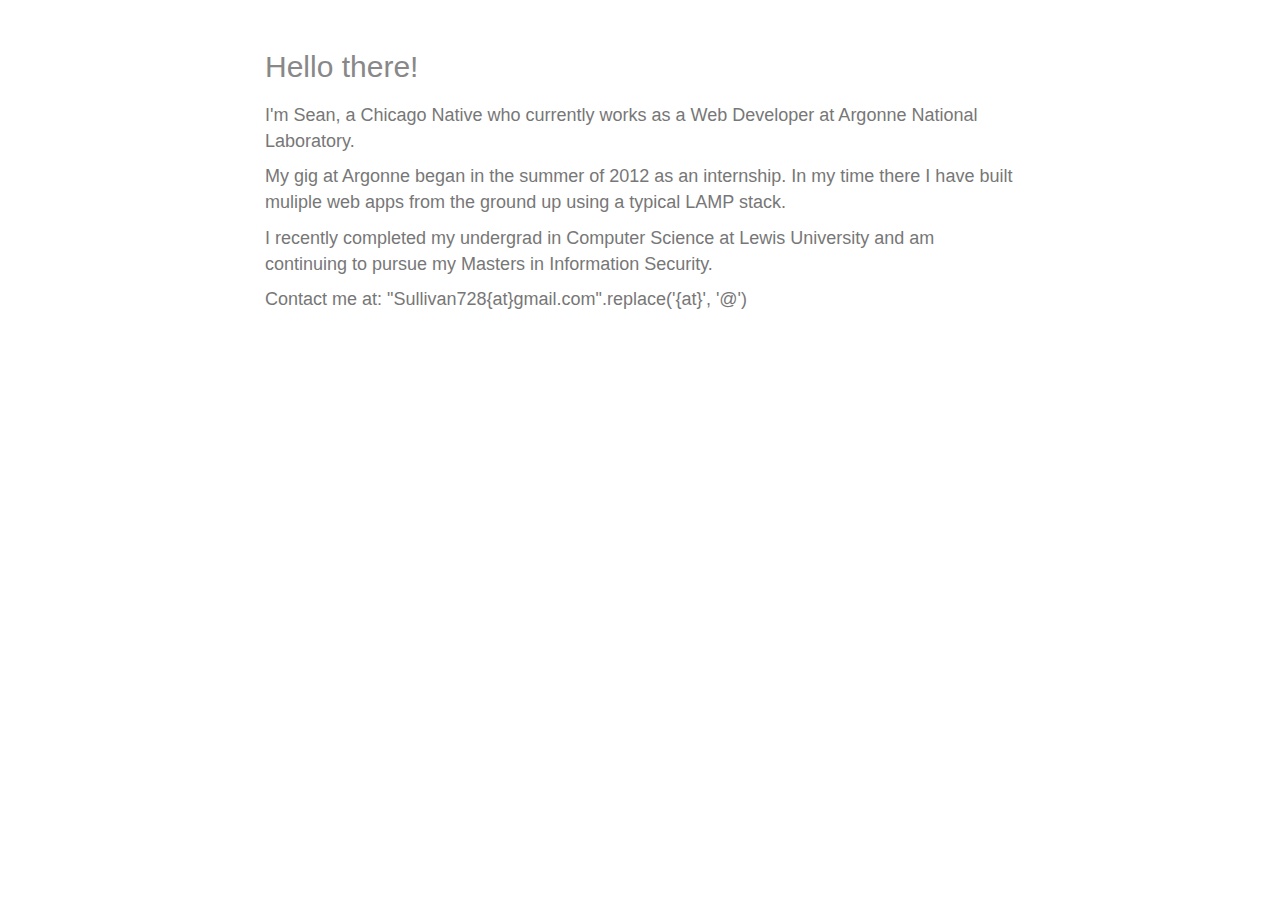
==== index.html @ d8938596 "Updates from 900DPI" ====
<!doctype html>
<html lang="en">
	<head>
	    <meta charset="utf-8">
	    <meta name="viewport" content="width=device-width, initial-scale=1.0">

	    <title>Sean Sullivan</title>

	    <link rel="stylesheet" href="css/bootstrap.min.css">
	    <link rel="stylesheet" href="css/style.css">
	</head>
	<body>
	    <div id="layout">
	        <div id="main">
        		<!-- 900-include=includes/nav.html -->
	            <div class="container">
				    <div class="row">
				        <div class="col-sm-offset-2 col-sm-8">
				        	<h2 class="content-subhead">Hello there!</h2>
		                	<p class="900-edit" data-900-id="8ycf6w">I'm Sean, a Chicago Native who currently works as a Web Developer&nbsp;at Argonne National Laboratory.</p>
				        </div>
						<div class="col-sm-offset-2 col-sm-8">
							<p class="900-edit" data-900-id="urbnnc">
							My gig at Argonne began in the summer of 2012 as an internship. In my time there I have built muliple web apps from the ground up using a typical LAMP stack. 
							</p>
						</div>
						<div class="col-sm-offset-2 col-sm-8">
							<p class="900-edit" data-900-id="yatvjh">I recently completed my undergrad in Computer Science at Lewis University and am continuing to pursue my Masters in Information Security.</p>
						</div>
						<div class="col-sm-offset-2 col-sm-9">
							<p>Contact me at: "Sullivan728{at}gmail.com".replace('{at}', '@')</p>
						</div>
				    </div>
				</div>
	        </div>
	    </div>
	</body>
</html>
---- css/style.css ----
body {
    color: #777;
    font-size: 18px;
}

.pure-img-responsive {
    max-width: 100%;
    height: auto;
}

#layout,
#menu,
.menu-link {
    -webkit-transition: all 0.2s ease-out;
    -moz-transition: all 0.2s ease-out;
    -ms-transition: all 0.2s ease-out;
    -o-transition: all 0.2s ease-out;
    transition: all 0.2s ease-out;
    
}

#layout {
    position: relative;
    padding-left: 0;
}
    #layout.active {
        position: relative;
        left: 150px;
    }
        #layout.active #menu {
            left: 150px;
            width: 150px;
        }

        #layout.active .menu-link {
            left: 150px;
        }

.content {
    margin: 0 auto;
    padding: 0 2em;
    max-width: 800px;
    margin-bottom: 50px;
    line-height: 1.6em;
}

.header {
     margin: 0;
     color: white;
     text-align: center;
     padding: 2.5em 2em 0;
     background-color: #32425c;
     border-bottom: 5px solid rgb(247, 76, 76);
 }
    .header h1 {
        margin: 0.2em 0;
        font-size: 3em;
        font-weight: 300;
    }
     .header h2 {
        font-weight: 300;
        color: #ccc;
        padding: 0;
        margin-top: 0;
    }

.content-subhead {
    margin: 50px 0 20px 0;
    font-weight: 300;
    color: #888;
}

a{
padding:10px;
color:white;
}
a:focus,
a:hover {
    color: rgb(247, 76, 76);
}
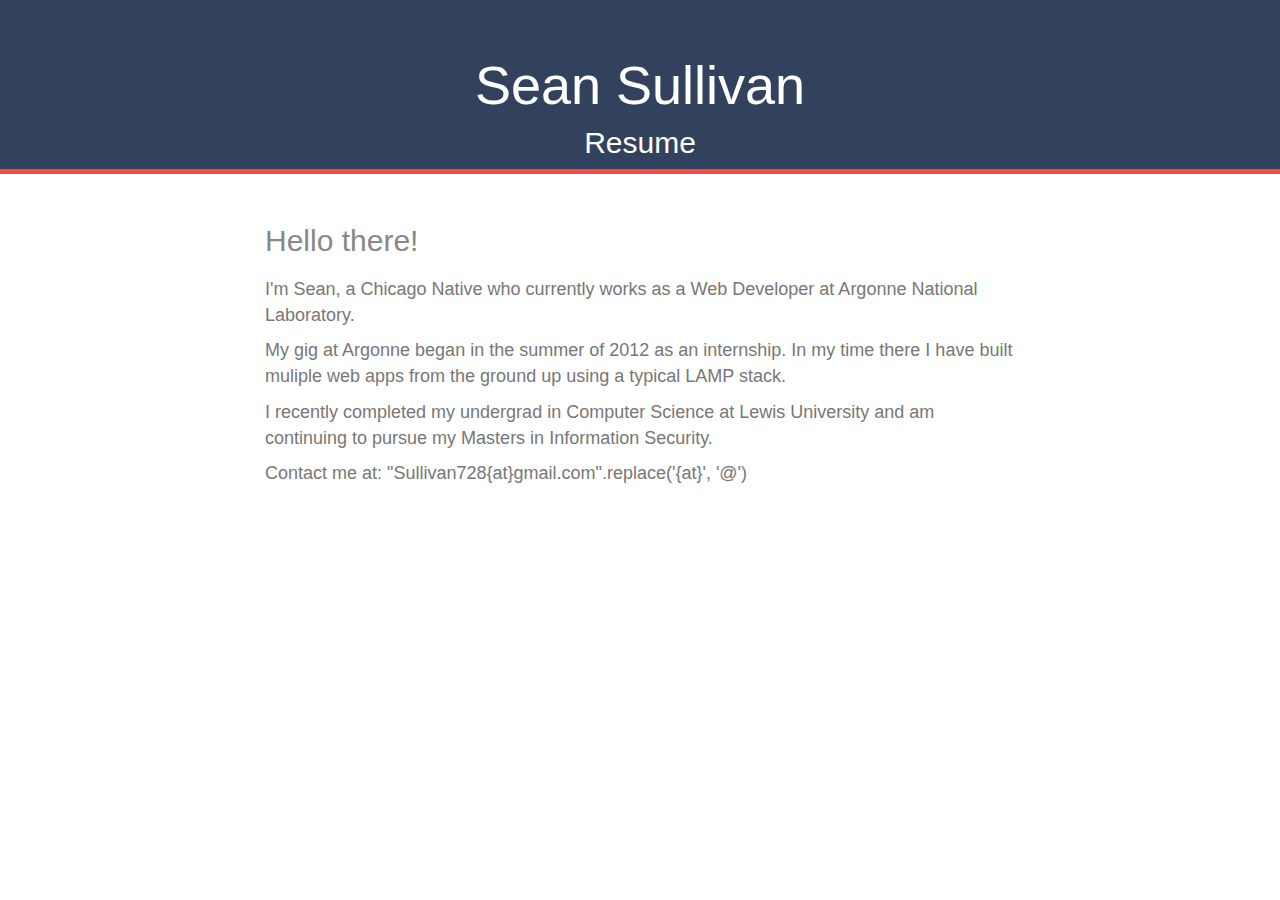
==== commit c59a10f7: "-Nav" ====
--- a/index.html
+++ b/index.html
@@ -12,6 +12,13 @@
 	</head>
 	<body>
 	    <div id="layout">
+			<div class="header">
+				<h1>Sean Sullivan</h1>
+				<h2>
+					<a href="/resume.pdf">Resume</a>
+				</h2>
+			</div>
+
 	        <div id="main">
         		<!-- 900-include=includes/nav.html -->
 	            <div class="container">
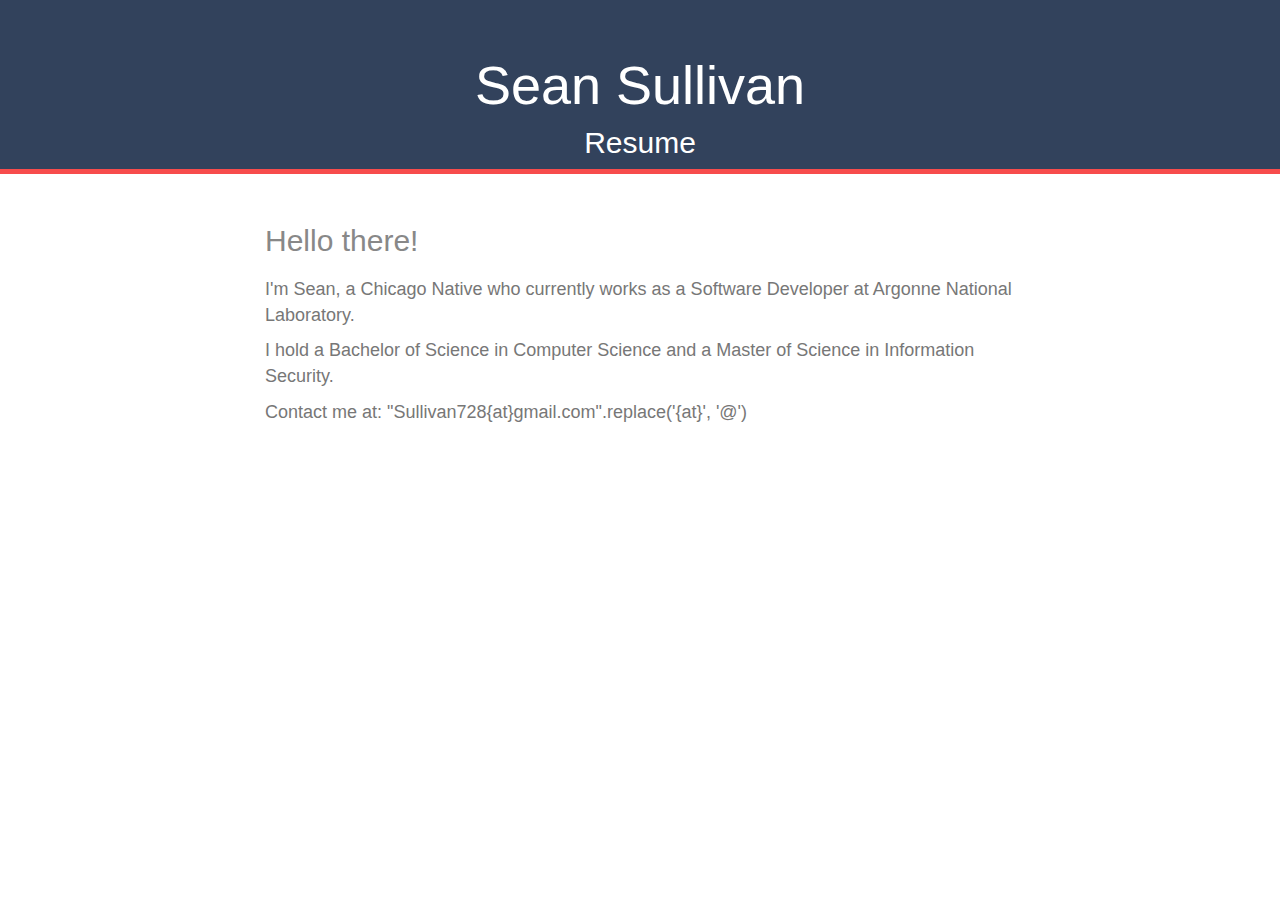
==== commit 5c2e95bd: "Update index.html" ====
--- a/index.html
+++ b/index.html
@@ -2,16 +2,16 @@
 <!doctype html>
 <html lang="en">
 	<head>
-	    <meta charset="utf-8">
-	    <meta name="viewport" content="width=device-width, initial-scale=1.0">
+		<meta charset="utf-8">
+		<meta name="viewport" content="width=device-width, initial-scale=1.0">
 
-	    <title>Sean Sullivan</title>
+		<title>Sean Sullivan</title>
 
-	    <link rel="stylesheet" href="css/bootstrap.min.css">
-	    <link rel="stylesheet" href="css/style.css">
+		<link rel="stylesheet" href="css/bootstrap.min.css">
+		<link rel="stylesheet" href="css/style.css">
 	</head>
 	<body>
-	    <div id="layout">
+		<div id="layout">
 			<div class="header">
 				<h1>Sean Sullivan</h1>
 				<h2>
@@ -19,28 +19,22 @@
 				</h2>
 			</div>
 
-	        <div id="main">
-        		<!-- 900-include=includes/nav.html -->
-	            <div class="container">
-				    <div class="row">
-				        <div class="col-sm-offset-2 col-sm-8">
-				        	<h2 class="content-subhead">Hello there!</h2>
-		                	<p class="900-edit" data-900-id="8ycf6w">I'm Sean, a Chicago Native who currently works as a Web Developer&nbsp;at Argonne National Laboratory.</p>
-				        </div>
+			<div id="main">
+				<div class="container">
+					<div class="row">
 						<div class="col-sm-offset-2 col-sm-8">
-							<p class="900-edit" data-900-id="urbnnc">
-							My gig at Argonne began in the summer of 2012 as an internship. In my time there I have built muliple web apps from the ground up using a typical LAMP stack. 
-							</p>
+							<h2 class="content-subhead">Hello there!</h2>
+							<p>I'm Sean, a Chicago Native who currently works as a Software Developer&nbsp;at Argonne National Laboratory.</p>
 						</div>
 						<div class="col-sm-offset-2 col-sm-8">
-							<p class="900-edit" data-900-id="yatvjh">I recently completed my undergrad in Computer Science at Lewis University and am continuing to pursue my Masters in Information Security.</p>
+							<p>I hold a Bachelor of Science in Computer Science and a Master of Science in Information Security.</p>
 						</div>
 						<div class="col-sm-offset-2 col-sm-9">
 							<p>Contact me at: "Sullivan728{at}gmail.com".replace('{at}', '@')</p>
 						</div>
-				    </div>
+					</div>
 				</div>
-	        </div>
-	    </div>
+			</div>
+		</div>
 	</body>
 </html>
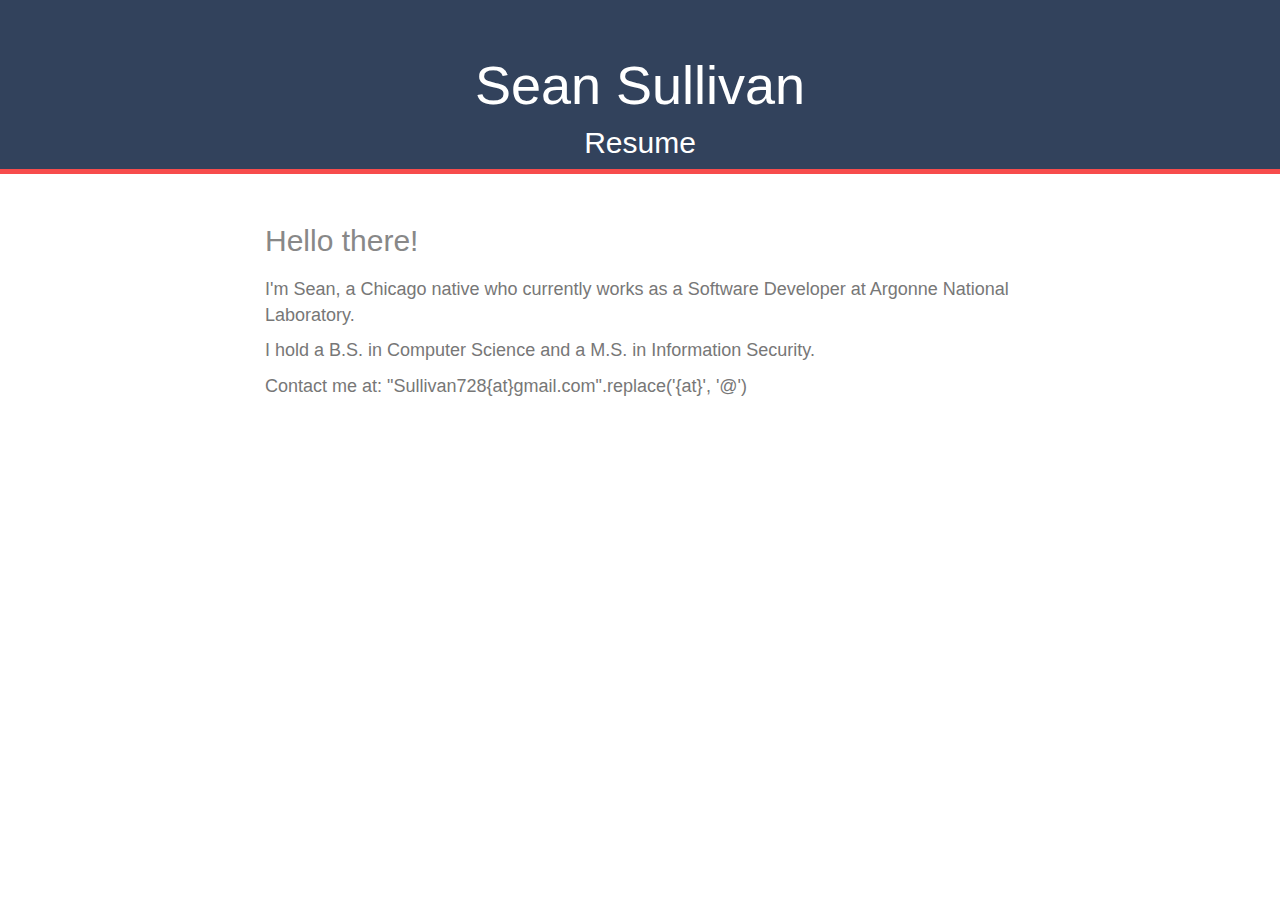
==== commit 65a8bd44: "Update index.html" ====
--- a/index.html
+++ b/index.html
@@ -1,4 +1,3 @@
-
 <!doctype html>
 <html lang="en">
 	<head>
@@ -24,10 +23,10 @@
 					<div class="row">
 						<div class="col-sm-offset-2 col-sm-8">
 							<h2 class="content-subhead">Hello there!</h2>
-							<p>I'm Sean, a Chicago Native who currently works as a Software Developer&nbsp;at Argonne National Laboratory.</p>
+							<p>I'm Sean, a Chicago native who currently works as a Software Developer&nbsp;at Argonne National Laboratory.</p>
 						</div>
 						<div class="col-sm-offset-2 col-sm-8">
-							<p>I hold a Bachelor of Science in Computer Science and a Master of Science in Information Security.</p>
+							<p>I hold a B.S. in Computer Science and a M.S. in Information Security.</p>
 						</div>
 						<div class="col-sm-offset-2 col-sm-9">
 							<p>Contact me at: "Sullivan728{at}gmail.com".replace('{at}', '@')</p>
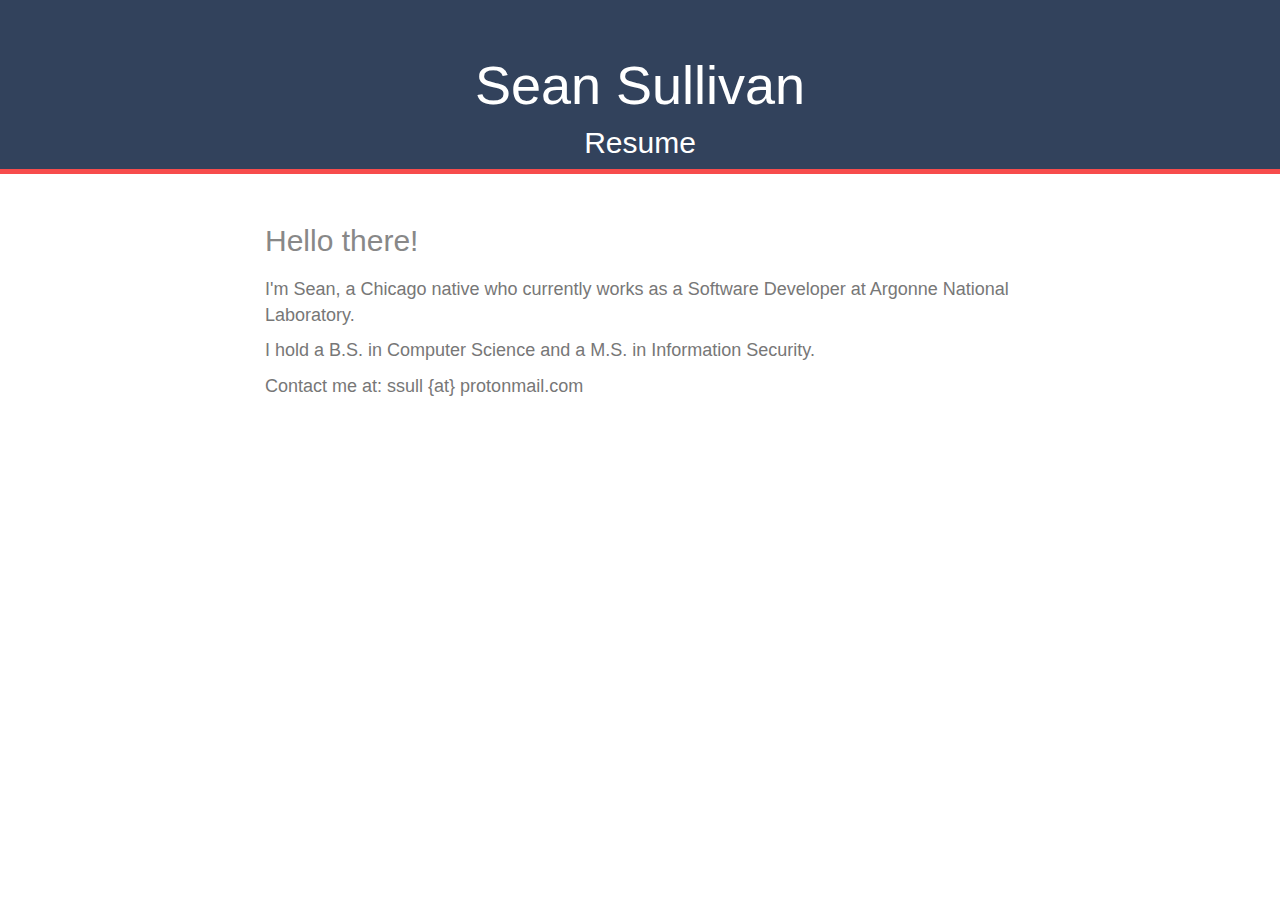
==== commit 0c76c692: "Update index.html" ====
--- a/index.html
+++ b/index.html
@@ -29,7 +29,7 @@
 							<p>I hold a B.S. in Computer Science and a M.S. in Information Security.</p>
 						</div>
 						<div class="col-sm-offset-2 col-sm-9">
-							<p>Contact me at: "Sullivan728{at}gmail.com".replace('{at}', '@')</p>
+							<p>Contact me at: ssull {at} protonmail.com</p>
 						</div>
 					</div>
 				</div>
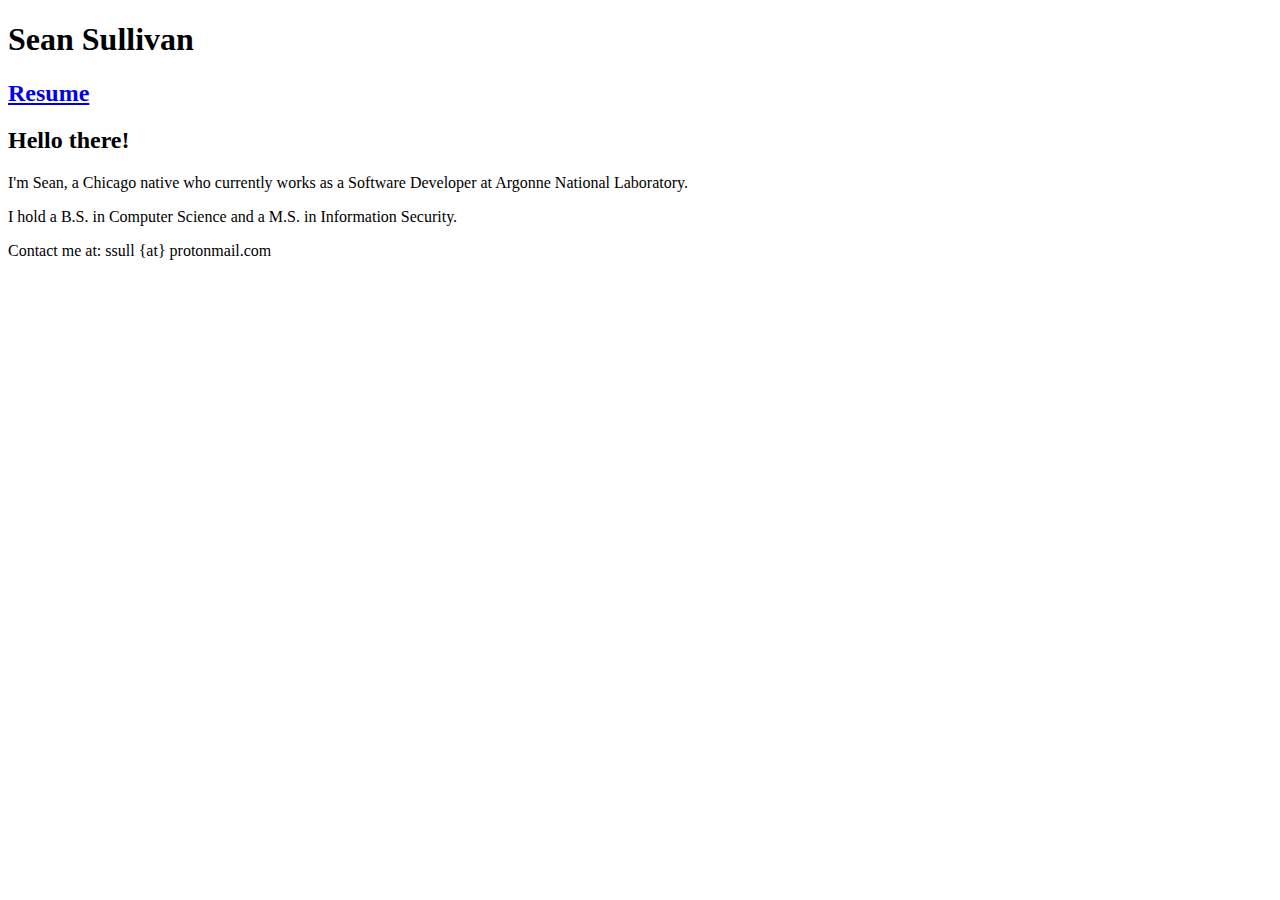
==== commit 7e2a3dd8: "Update index.html" ====
--- a/index.html
+++ b/index.html
@@ -6,8 +6,8 @@
 
 		<title>Sean Sullivan</title>
 
-		<link rel="stylesheet" href="css/bootstrap.min.css">
-		<link rel="stylesheet" href="css/style.css">
+		<link rel="stylesheet" href="https://ssull.com/assets/css/bootstrap.min.css">
+		<link rel="stylesheet" href="https://ssull.com/assets/css/style.css">
 	</head>
 	<body>
 		<div id="layout">
